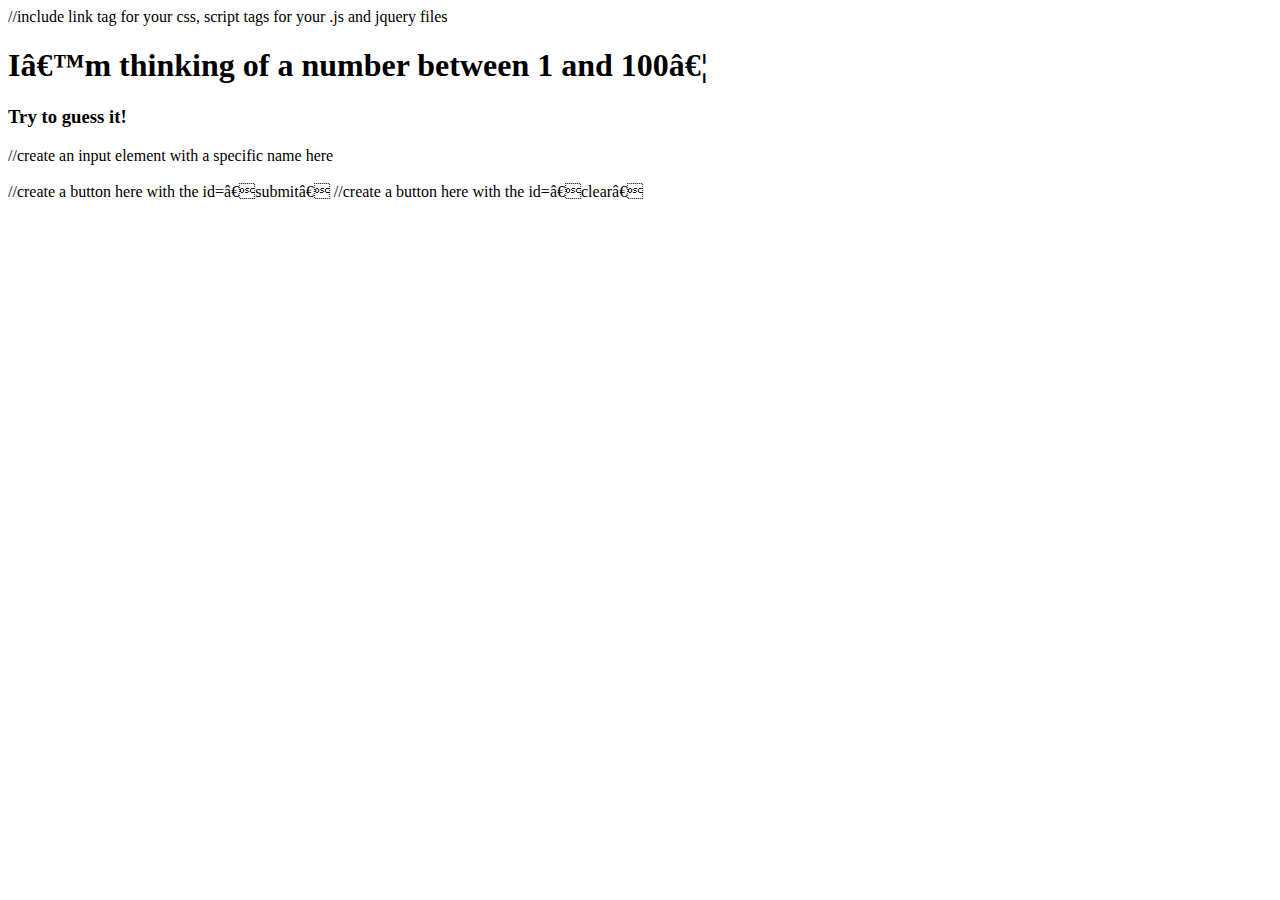
==== guess/index.html @ bf4c0355 "Create index.html" ====
<!DOCTYPE html>
<html>
	<head>
		<title>Guess My Number!</title>
		<meta charset=”UTF-8”>
		<meta name=”content” keywords=””>
		//include link tag for your css, script tags for your .js and jquery files
	</head>
	<body>
		<h1>I’m thinking of a number between 1 and 100…</h1>
		<h3>Try to guess it!</h3>
		<form>
			//create an input element with a specific name here
		</form><br>
		//create a button here with the id=”submit”
		//create a button here with the id=”clear”
		<div id=”response”></div>
	</body>
</html>
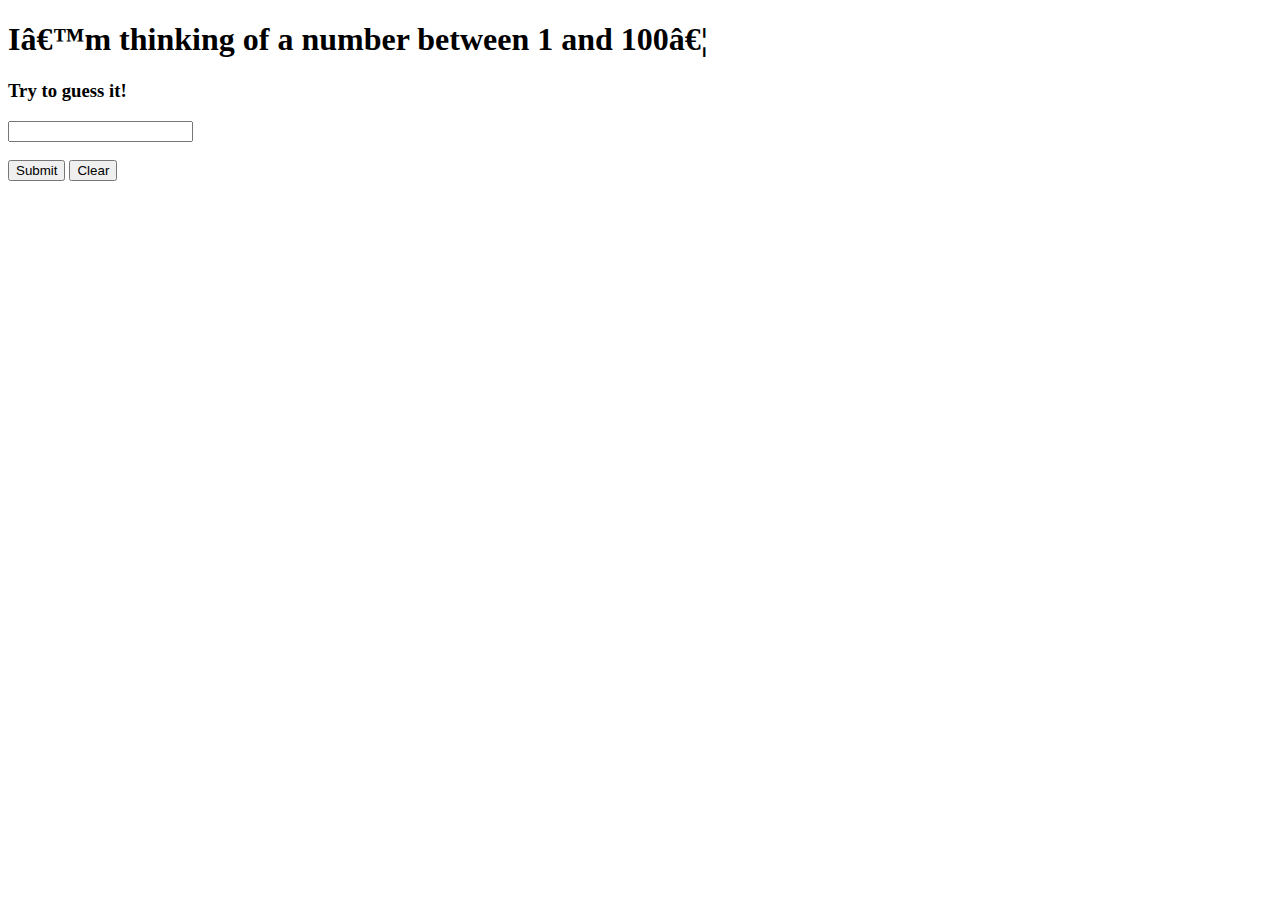
==== commit 6a082312: "Create index.html" ====
--- a/guess/index.html
+++ b/guess/index.html
@@ -4,16 +4,18 @@
 		<title>Guess My Number!</title>
 		<meta charset=”UTF-8”>
 		<meta name=”content” keywords=””>
-		//include link tag for your css, script tags for your .js and jquery files
+		<link rel="stylesheet" type="text/css" href="stylesheet.css">
+    		<script src="https://ajax.googleapis.com/ajax/libs/jquery/3.2.1/jquery.min.js"></script>
+   	 	<script type="text/js" src="interaction.js"></script>
 	</head>
 	<body>
 		<h1>I’m thinking of a number between 1 and 100…</h1>
 		<h3>Try to guess it!</h3>
 		<form>
-			//create an input element with a specific name here
+			<input type="text" name="guess">
 		</form><br>
-		//create a button here with the id=”submit”
-		//create a button here with the id=”clear”
+		<button id="Submit">Submit</button>
+		<button id="Clear">Clear</button>
 		<div id=”response”></div>
 	</body>
 </html>
